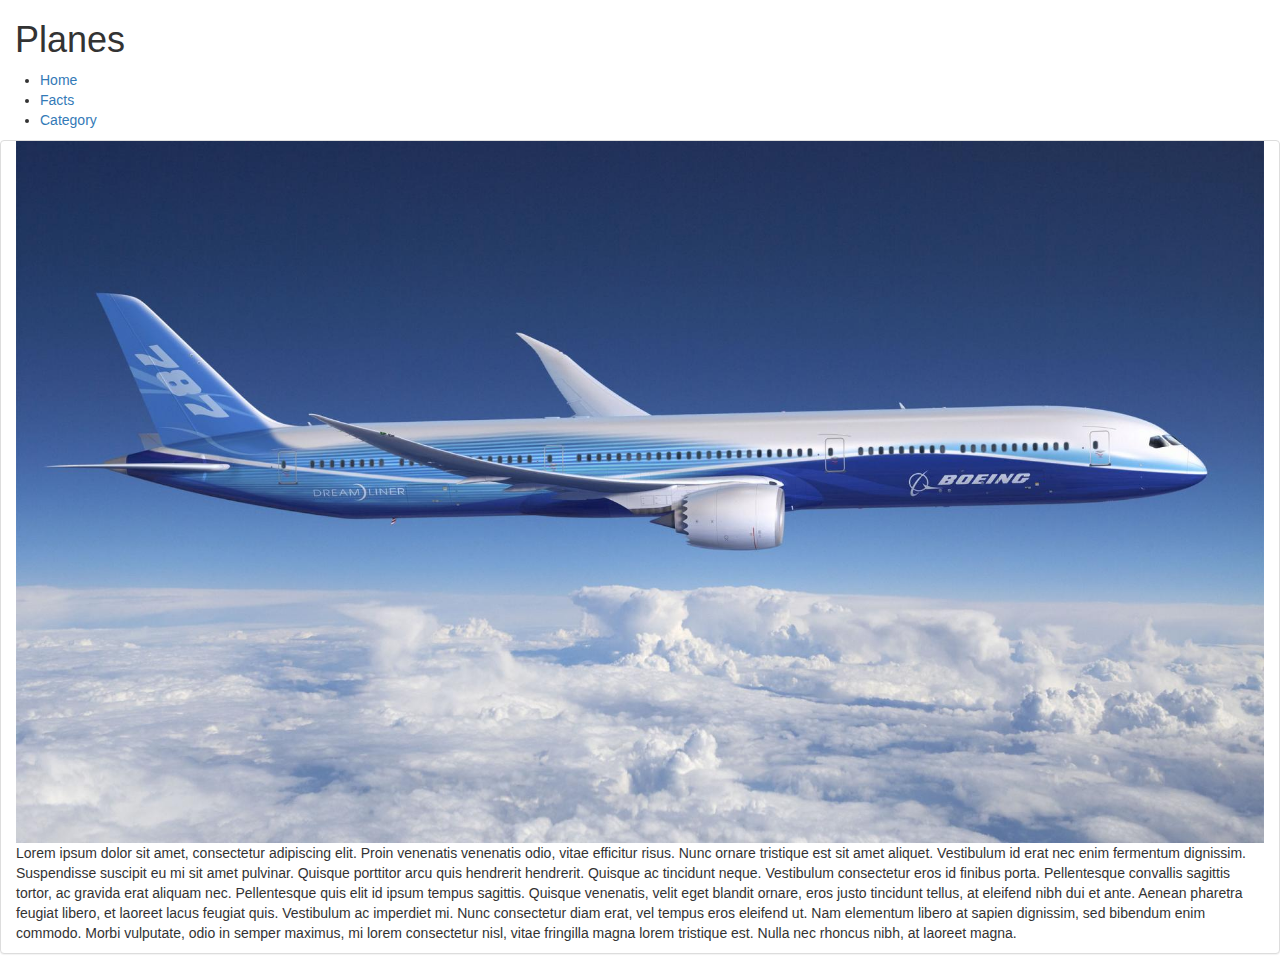
==== index.html @ 15c5a1eb "first commit" ====
<!DOCTYPE html>
<html>
<head id="override">

	<meta name="viewport" content="width=device-width, initial-scale=1">

	<title>Planes</title>

		<!--  Link bootstrap --> 
	<link rel="stylesheet" href="https://maxcdn.bootstrapcdn.com/bootstrap/3.3.7/css/bootstrap.min.css" integrity="sha384-BVYiiSIFeK1dGmJRAkycuHAHRg32OmUcww7on3RYdg4Va+PmSTsz/K68vbdEjh4u" crossorigin="anonymous">

	<link rel="stylesheet" type="text/css" href="css/main.css.">

	<!-- link jquery through google -->
	<script src="https://ajax.googleapis.com/ajax/libs/jquery/3.2.1/jquery.min.js"></script>


	<!-- Lobster font -->
	<link href="https://fonts.googleapis.com/css?family=Lobster" rel="stylesheet">

</head>
<body>

		<section>
			<header class="header container-fluid">
				<h1>Planes</h1>
			</header>
		</section>

			<section>
				<nav class="nav-bar">
					<ul>
						<li><a href="#">Home</a></li>
						<li><a href="#">Facts</a></li>
						<li><a href="#">Category</a></li>
					</ul>
				</nav>
			</section>

				<div class="main-visual container-fluid panel panel-default">
					
						<!-- <img src="imgs/plane1.jpg" class="img-responsive">

						<p>Lorem ipsum dolor sit amet, consectetur adipiscing elit. Proin venenatis venenatis odio, vitae efficitur risus. Nunc ornare tristique est sit amet aliquet. Vestibulum id erat nec enim fermentum dignissim. Suspendisse suscipit eu mi sit amet pulvinar. Quisque porttitor arcu quis hendrerit hendrerit. Quisque ac tincidunt neque. Vestibulum consectetur eros id finibus porta. Pellentesque convallis sagittis tortor, ac gravida erat aliquam nec. Pellentesque quis elit id ipsum tempus sagittis. Quisque venenatis, velit eget blandit ornare, eros justo tincidunt tellus, at eleifend nibh dui et ante. Aenean pharetra feugiat libero, et laoreet lacus feugiat quis. Vestibulum ac imperdiet mi. Nunc consectetur diam erat, vel tempus eros eleifend ut. Nam elementum libero at sapien dignissim, sed bibendum enim commodo. Morbi vulputate, odio in semper maximus, mi lorem consectetur nisl, vitae fringilla magna lorem tristique est. Nulla nec rhoncus nibh, at laoreet magna.</p> -->

				</div>



<script type="text/javascript" src="script/script.js"></script>
</body>
</html>
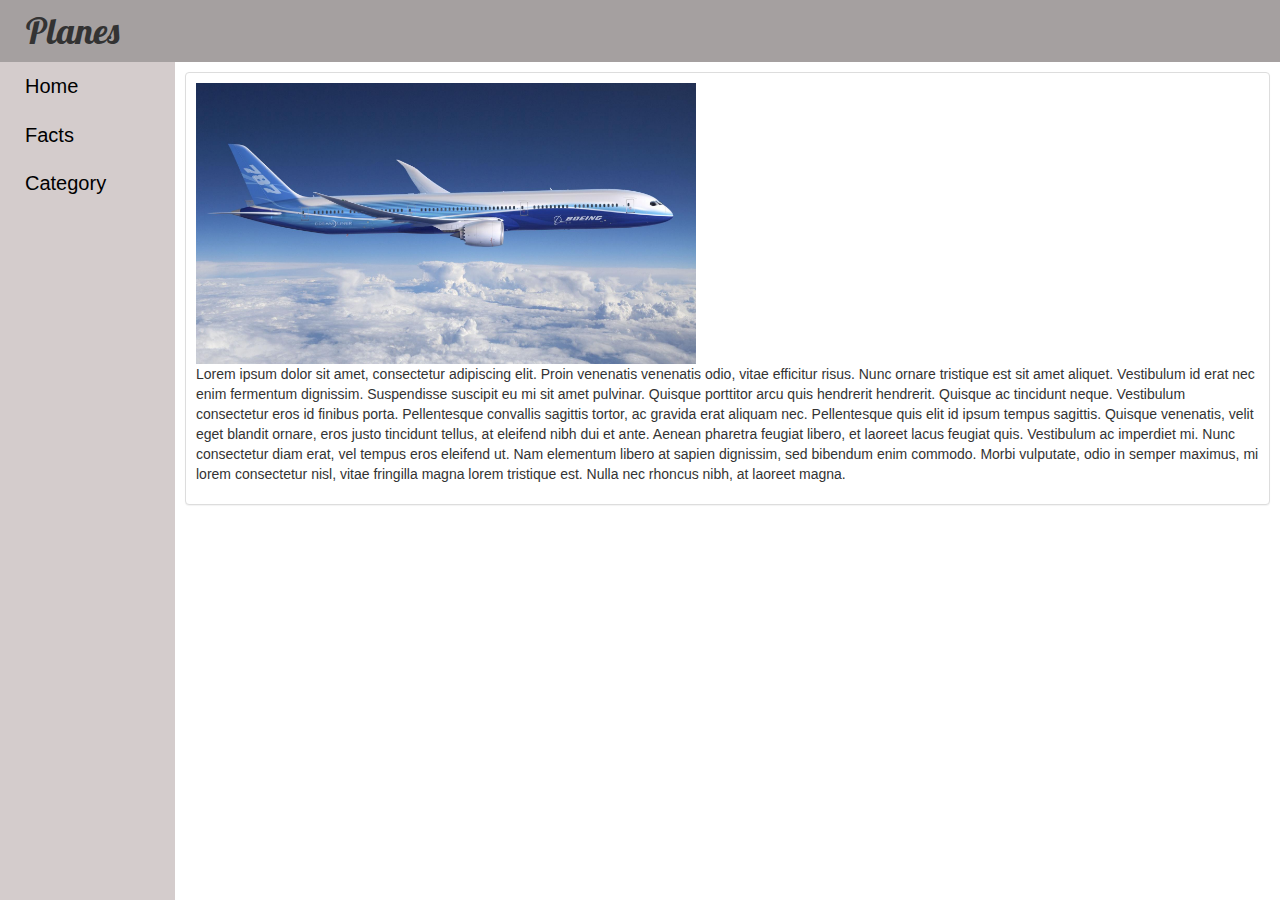
==== commit bdf01464: "complete the responsive nav-bar button" ====
--- a/index.html
+++ b/index.html
@@ -10,8 +10,6 @@
 		<!--  Link bootstrap --> 
 	<link rel="stylesheet" href="https://maxcdn.bootstrapcdn.com/bootstrap/3.3.7/css/bootstrap.min.css" integrity="sha384-BVYiiSIFeK1dGmJRAkycuHAHRg32OmUcww7on3RYdg4Va+PmSTsz/K68vbdEjh4u" crossorigin="anonymous">
 
-	<link rel="stylesheet" type="text/css" href="css/main.css.">
-
 	<!-- link jquery through google -->
 	<script src="https://ajax.googleapis.com/ajax/libs/jquery/3.2.1/jquery.min.js"></script>
 
@@ -19,11 +17,15 @@
 	<!-- Lobster font -->
 	<link href="https://fonts.googleapis.com/css?family=Lobster" rel="stylesheet">
 
+
+	<link rel="stylesheet" type="text/css" href="css/main.css">
+
 </head>
 <body>
 
 		<section>
 			<header class="header container-fluid">
+				<a href="#" class="navButton glyphicon glyphicon-list"></a>
 				<h1>Planes</h1>
 			</header>
 		</section>
@@ -31,18 +33,16 @@
 			<section>
 				<nav class="nav-bar">
 					<ul>
-						<li><a href="#">Home</a></li>
-						<li><a href="#">Facts</a></li>
-						<li><a href="#">Category</a></li>
+						<li><a id="home" href="#">Home</a></li>
+						<li><a id="facts" href="#">Facts</a></li>
+						<li><a id="category" href="#">Category</a></li>
 					</ul>
 				</nav>
 			</section>
 
 				<div class="main-visual container-fluid panel panel-default">
 					
-						<!-- <img src="imgs/plane1.jpg" class="img-responsive">
-
-						<p>Lorem ipsum dolor sit amet, consectetur adipiscing elit. Proin venenatis venenatis odio, vitae efficitur risus. Nunc ornare tristique est sit amet aliquet. Vestibulum id erat nec enim fermentum dignissim. Suspendisse suscipit eu mi sit amet pulvinar. Quisque porttitor arcu quis hendrerit hendrerit. Quisque ac tincidunt neque. Vestibulum consectetur eros id finibus porta. Pellentesque convallis sagittis tortor, ac gravida erat aliquam nec. Pellentesque quis elit id ipsum tempus sagittis. Quisque venenatis, velit eget blandit ornare, eros justo tincidunt tellus, at eleifend nibh dui et ante. Aenean pharetra feugiat libero, et laoreet lacus feugiat quis. Vestibulum ac imperdiet mi. Nunc consectetur diam erat, vel tempus eros eleifend ut. Nam elementum libero at sapien dignissim, sed bibendum enim commodo. Morbi vulputate, odio in semper maximus, mi lorem consectetur nisl, vitae fringilla magna lorem tristique est. Nulla nec rhoncus nibh, at laoreet magna.</p> -->
+<!-- 	============	content will be appended here dynamicly    ===========    -->
 
 				</div>
 
--- a/css/main.css
+++ b/css/main.css
@@ -0,0 +1,118 @@
+
+/*	General
+============================*/
+/*
+ * {
+	outline: 1px solid red;
+}*/
+
+body {
+	height: 100%;
+	background: linear-gradient(to right, #d4cccc 175px, transparent 170px);
+}
+
+a, a:hover, a:visited, a:link {
+	color: black;
+	text-decoration: none;
+}
+
+
+
+
+/*Header */
+/*============================*/
+
+section .header {
+	height: 62px;
+	width: 100%;
+	background-color: #a5a0a0;
+	position: relative;
+	overflow: hidden;
+
+}
+
+	.navButton {
+		float: left;
+		font-size: 20px;
+		margin: 19px 20px 20px 14px;
+		display: none;
+		background-color: inherit;
+	}
+
+	.header h1 {
+		margin-top: 0px;
+		padding: .3em;
+		font-family: 'Lobster';
+	}
+
+/*	Navigation Bar
+================================*/
+
+section .nav-bar {
+	float: left;
+	width: 175px;
+	margin-right: 10px;
+	
+}
+
+
+	.nav-bar ul {
+		margin: 0;
+    	padding: 0;
+		left: 0;		
+		list-style: none;
+		width: 100%
+	}
+
+	.nav-bar ul li {
+		font-size: 20px;
+		padding: 10px;
+		padding-left: 25px;
+		width: 100%;
+	}
+
+	.nav-bar ul li:hover {
+		background-color: #8c8983;
+	}
+
+
+	/*Responsive*/
+@media only screen and (max-width: 700px) {
+	body {
+		background: #fff;
+	}
+
+	.nav-bar {
+		display: none;
+	}
+
+	.header a {
+		display: block;
+	}
+}
+
+.openPanel {
+	display: block;
+}
+
+.bodyBackground {
+	background: linear-gradient(to right, #d4cccc 175px, transparent 170px);
+}
+
+
+/*	Main Visual
+===================================*/
+
+.main-visual {
+	margin: 10px;
+	overflow: hidden;
+	padding: 10px;
+
+}
+
+	.main-visual img {
+		width: 500px;
+	}
+
+
+
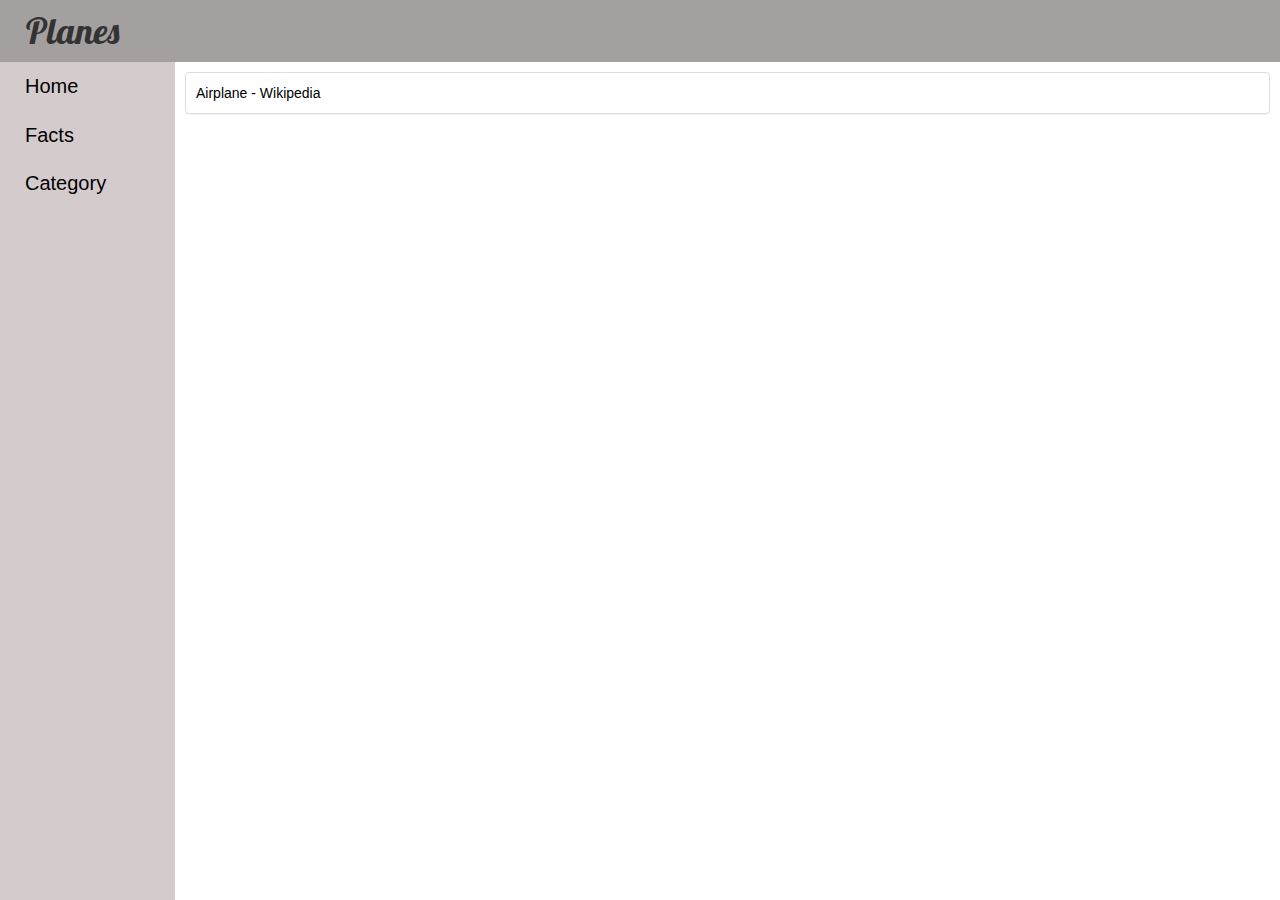
==== commit 9cfc824d: "fix the navbar opening problem by adding a div with a class .painter" ====
--- a/index.html
+++ b/index.html
@@ -31,6 +31,7 @@
 		</section>
 
 			<section>
+			 <div class="painter"></div>
 				<nav class="nav-bar">
 					<ul>
 						<li><a id="home" href="#">Home</a></li>
--- a/css/main.css
+++ b/css/main.css
@@ -48,10 +48,22 @@
 /*	Navigation Bar
 ================================*/
 
+.painter {
+	position: absolute;
+	width: 175px;
+	height: 100vh;
+	background-color: #d4cccc;
+	z-index: 1;
+	display: block;
+	float: left;
+	display: none;
+}
+
 section .nav-bar {
 	float: left;
 	width: 175px;
 	margin-right: 10px;
+	z-index: 3;
 	
 }
 
@@ -93,7 +105,14 @@
 
 .openPanel {
 	display: block;
+	z-index: 100;
+	position: absolute;
 }
+
+.openPainter {
+	display: block;
+}
+
 
 .bodyBackground {
 	background: linear-gradient(to right, #d4cccc 175px, transparent 170px);
@@ -107,12 +126,10 @@
 	margin: 10px;
 	overflow: hidden;
 	padding: 10px;
+	z-index: 0;
 
 }
 
-	.main-visual img {
-		width: 500px;
-	}
 
 
 
